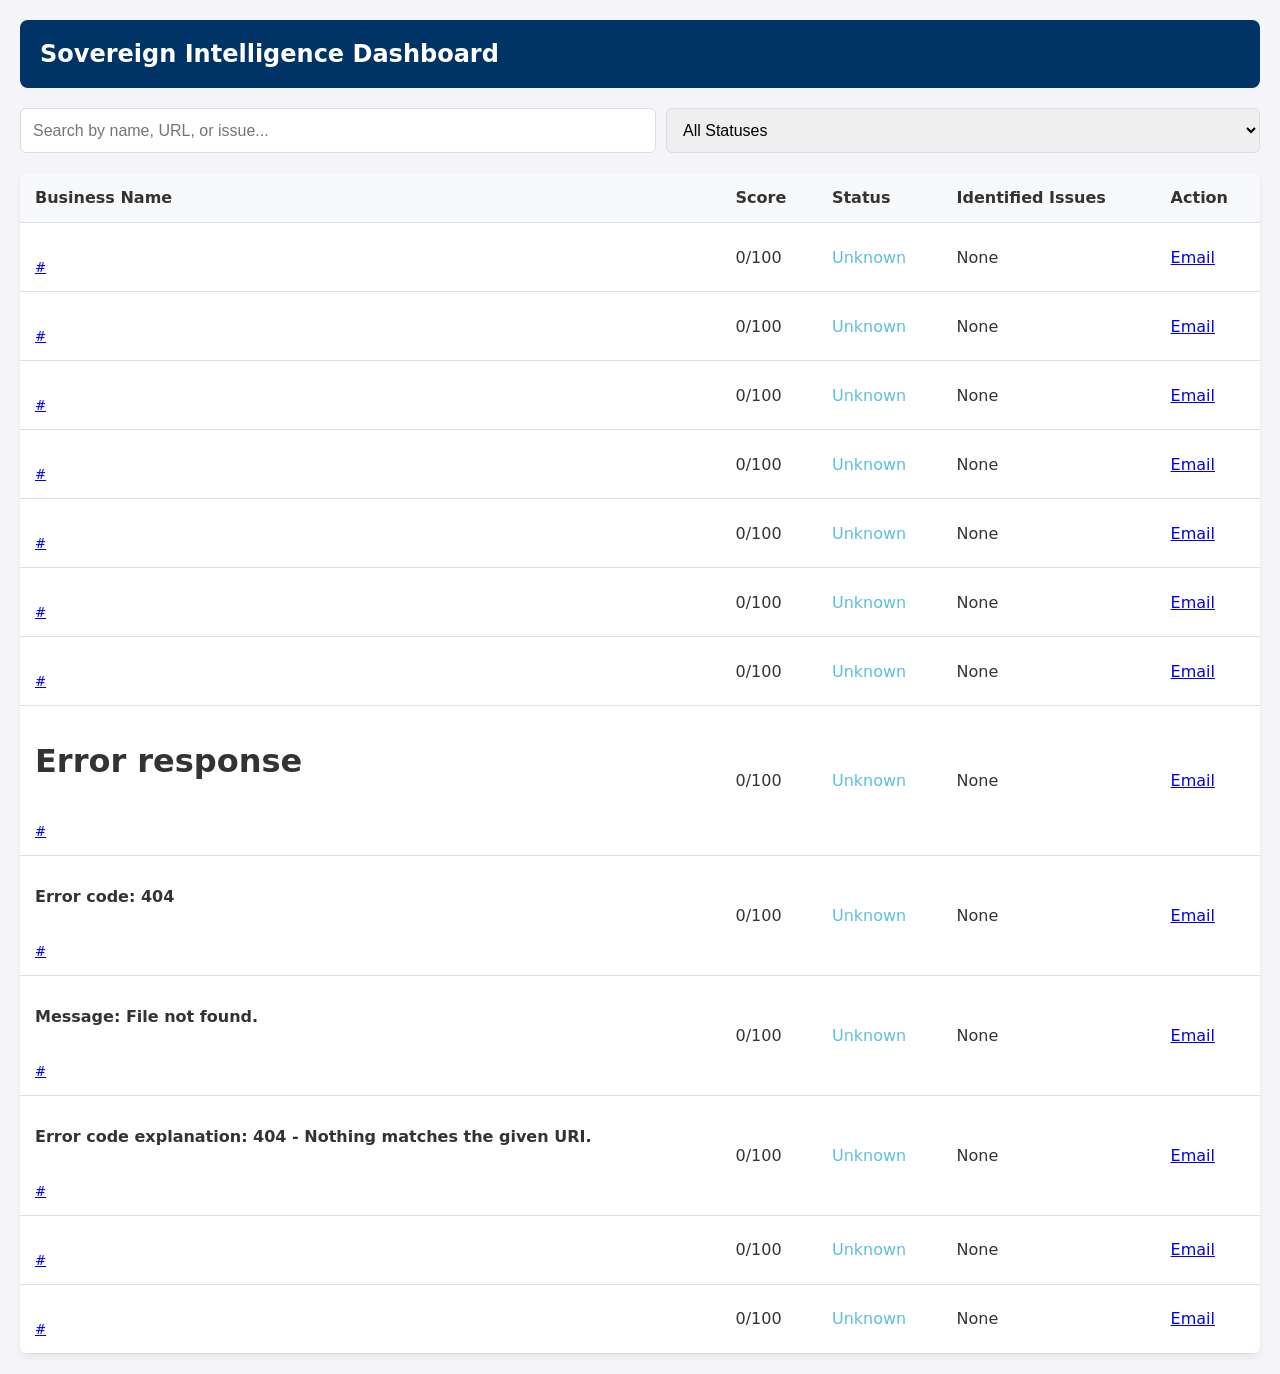
==== dashboard.html @ 42677591 "added dashboard" ====
<!DOCTYPE html>
<html lang="en">
<head>
    <meta charset="UTF-8">
    <meta name="viewport" content="width=device-width, initial-scale=1.0">
    <title>Sovereign Data Command</title>
    <style>
        /* Mobile-First, High-Performance CSS */
        :root { --bg: #f4f4f9; --surface: #ffffff; --primary: #003366; --text: #333; --border: #ddd; }
        body { font-family: system-ui, -apple-system, sans-serif; background: var(--bg); color: var(--text); margin: 0; padding: 20px; }
        .header { background: var(--primary); color: white; padding: 20px; border-radius: 8px; margin-bottom: 20px; }
        .header h1 { margin: 0; font-size: 1.5rem; }
        
        /* The Control Panel (Search & Filter) */
        .controls { display: flex; gap: 10px; margin-bottom: 20px; flex-wrap: wrap; }
        .controls input, .controls select { padding: 12px; border: 1px solid var(--border); border-radius: 6px; font-size: 1rem; flex-grow: 1; min-width: 200px; }
        
        /* The Data Grid */
        .table-container { overflow-x: auto; background: var(--surface); border-radius: 8px; box-shadow: 0 4px 6px rgba(0,0,0,0.05); }
        table { width: 100%; border-collapse: collapse; min-width: 600px; }
        th, td { padding: 15px; text-align: left; border-bottom: 1px solid var(--border); }
        th { background: #f8f9fa; font-weight: 600; }
        .status-hot { color: #d9534f; font-weight: bold; }
        .status-cold { color: #5bc0de; }
    </style>
</head>
<body>

    <div class="header">
        <h1>Sovereign Intelligence Dashboard</h1>
    </div>

    <div class="controls">
        <input type="text" id="searchInput" placeholder="Search by name, URL, or issue...">
        <select id="categoryFilter">
            <option value="All">All Statuses</option>
            <option value="Hot Prospect">Hot Prospects Only</option>
            <option value="Cold">Cold Leads Only</option>
        </select>
    </div>

    <div class="table-container">
        <table>
            <thead>
                <tr>
                    <th>Business Name</th>
                    <th>Score</th>
                    <th>Status</th>
                    <th>Identified Issues</th>
                    <th>Action</th>
                </tr>
            </thead>
            <tbody id="dataGrid">
                <!-- Data will be injected here by JavaScript -->
            </tbody>
        </table>
    </div>

    <script>
        // The Sovereign Lightweight Data Parser
        let globalData = [];

        // 1. Fetch the CSV file automatically
        fetch('leads_pipeline.csv')
            .then(response => response.text())
            .then(text => {
                // Split by line, ignore empty lines
                const rows = text.split('\n').filter(row => row.trim() !== '');
                
                // Map the pipe-separated data (|) into JavaScript Objects
                globalData = rows.map(row => {
                    const cols = row.split('|');
                    return { 
                        name: cols[0] || 'N/A', 
                        url: cols[1] || '#', 
                        email: cols[2] || '', 
                        score: cols[3] || '0', 
                        status: cols[4] || 'Unknown', 
                        issues: cols[5] || 'None' 
                    };
                });
                renderTable(globalData);
            })
            .catch(err => console.error("Could not load data. Ensure leads_pipeline.csv is in the same folder.", err));

        // 2. The Render Engine (Builds the HTML)
        function renderTable(data) {
            const tbody = document.getElementById('dataGrid');
            tbody.innerHTML = ''; // Clear existing

            data.forEach(item => {
                const statusClass = item.status.includes('Hot') ? 'status-hot' : 'status-cold';
                const row = `<tr>
                    <td><strong>${item.name}</strong><br><small><a href="${item.url}" target="_blank">${item.url}</a></small></td>
                    <td>${item.score}/100</td>
                    <td class="${statusClass}">${item.status}</td>
                    <td>${item.issues}</td>
                    <td><a href="mailto:${item.email}">Email</a></td>
                </tr>`;
                tbody.innerHTML += row;
            });
        }

        // 3. The Search & Filter Logic
        function filterData() {
            const query = document.getElementById('searchInput').value.toLowerCase();
            const category = document.getElementById('categoryFilter').value;

            const filtered = globalData.filter(item => {
                const matchesSearch = item.name.toLowerCase().includes(query) || 
                                      item.url.toLowerCase().includes(query) || 
                                      item.issues.toLowerCase().includes(query);
                const matchesCategory = category === 'All' || item.status.includes(category);
                
                return matchesSearch && matchesCategory;
            });

            renderTable(filtered);
        }

        // 4. Attach Listeners to the UI
        document.getElementById('searchInput').addEventListener('input', filterData);
        document.getElementById('categoryFilter').addEventListener('change', filterData);
    </script>
</body>
</html>
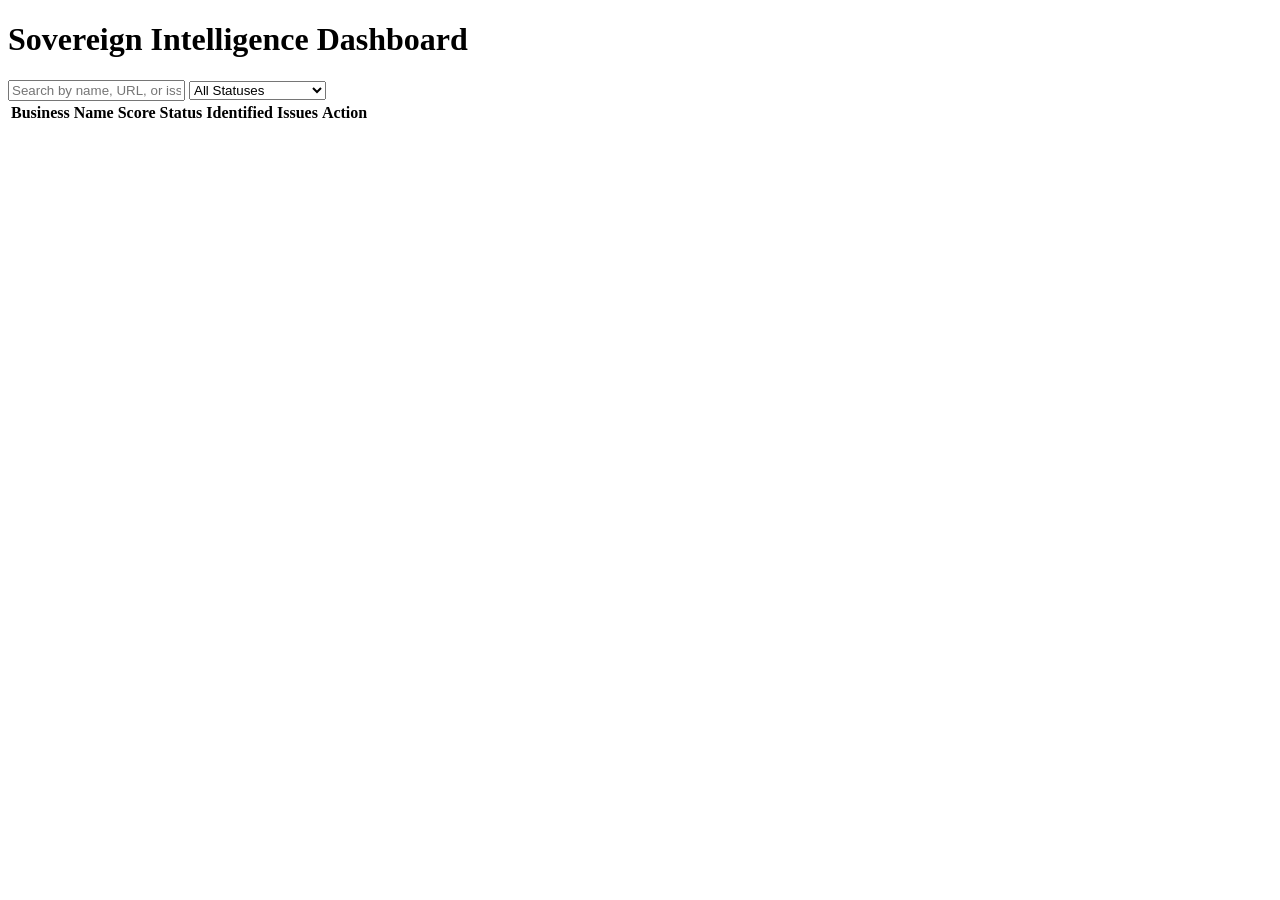
==== commit ca59a6ce: "added js css" ====
--- a/dashboard.html
+++ b/dashboard.html
@@ -2,27 +2,11 @@
 <html lang="en">
 <head>
     <meta charset="UTF-8">
+    <!-- This is the Master Switch for mobile -->
     <meta name="viewport" content="width=device-width, initial-scale=1.0">
-    <title>Sovereign Data Command</title>
-    <style>
-        /* Mobile-First, High-Performance CSS */
-        :root { --bg: #f4f4f9; --surface: #ffffff; --primary: #003366; --text: #333; --border: #ddd; }
-        body { font-family: system-ui, -apple-system, sans-serif; background: var(--bg); color: var(--text); margin: 0; padding: 20px; }
-        .header { background: var(--primary); color: white; padding: 20px; border-radius: 8px; margin-bottom: 20px; }
-        .header h1 { margin: 0; font-size: 1.5rem; }
-        
-        /* The Control Panel (Search & Filter) */
-        .controls { display: flex; gap: 10px; margin-bottom: 20px; flex-wrap: wrap; }
-        .controls input, .controls select { padding: 12px; border: 1px solid var(--border); border-radius: 6px; font-size: 1rem; flex-grow: 1; min-width: 200px; }
-        
-        /* The Data Grid */
-        .table-container { overflow-x: auto; background: var(--surface); border-radius: 8px; box-shadow: 0 4px 6px rgba(0,0,0,0.05); }
-        table { width: 100%; border-collapse: collapse; min-width: 600px; }
-        th, td { padding: 15px; text-align: left; border-bottom: 1px solid var(--border); }
-        th { background: #f8f9fa; font-weight: 600; }
-        .status-hot { color: #d9534f; font-weight: bold; }
-        .status-cold { color: #5bc0de; }
-    </style>
+    <title>Sovereign Business</title>
+    <!-- This links to your new master style file -->
+    <link rel="stylesheet" href="style.css">
 </head>
 <body>
 
@@ -56,71 +40,8 @@
         </table>
     </div>
 
-    <script>
-        // The Sovereign Lightweight Data Parser
-        let globalData = [];
-
-        // 1. Fetch the CSV file automatically
-        fetch('leads_pipeline.csv')
-            .then(response => response.text())
-            .then(text => {
-                // Split by line, ignore empty lines
-                const rows = text.split('\n').filter(row => row.trim() !== '');
-                
-                // Map the pipe-separated data (|) into JavaScript Objects
-                globalData = rows.map(row => {
-                    const cols = row.split('|');
-                    return { 
-                        name: cols[0] || 'N/A', 
-                        url: cols[1] || '#', 
-                        email: cols[2] || '', 
-                        score: cols[3] || '0', 
-                        status: cols[4] || 'Unknown', 
-                        issues: cols[5] || 'None' 
-                    };
-                });
-                renderTable(globalData);
-            })
-            .catch(err => console.error("Could not load data. Ensure leads_pipeline.csv is in the same folder.", err));
-
-        // 2. The Render Engine (Builds the HTML)
-        function renderTable(data) {
-            const tbody = document.getElementById('dataGrid');
-            tbody.innerHTML = ''; // Clear existing
-
-            data.forEach(item => {
-                const statusClass = item.status.includes('Hot') ? 'status-hot' : 'status-cold';
-                const row = `<tr>
-                    <td><strong>${item.name}</strong><br><small><a href="${item.url}" target="_blank">${item.url}</a></small></td>
-                    <td>${item.score}/100</td>
-                    <td class="${statusClass}">${item.status}</td>
-                    <td>${item.issues}</td>
-                    <td><a href="mailto:${item.email}">Email</a></td>
-                </tr>`;
-                tbody.innerHTML += row;
-            });
-        }
-
-        // 3. The Search & Filter Logic
-        function filterData() {
-            const query = document.getElementById('searchInput').value.toLowerCase();
-            const category = document.getElementById('categoryFilter').value;
-
-            const filtered = globalData.filter(item => {
-                const matchesSearch = item.name.toLowerCase().includes(query) || 
-                                      item.url.toLowerCase().includes(query) || 
-                                      item.issues.toLowerCase().includes(query);
-                const matchesCategory = category === 'All' || item.status.includes(category);
-                
-                return matchesSearch && matchesCategory;
-            });
-
-            renderTable(filtered);
-        }
-
-        // 4. Attach Listeners to the UI
-        document.getElementById('searchInput').addEventListener('input', filterData);
-        document.getElementById('categoryFilter').addEventListener('change', filterData);
+    <script src="app.js">
+        
     </script>
 </body>
 </html>
